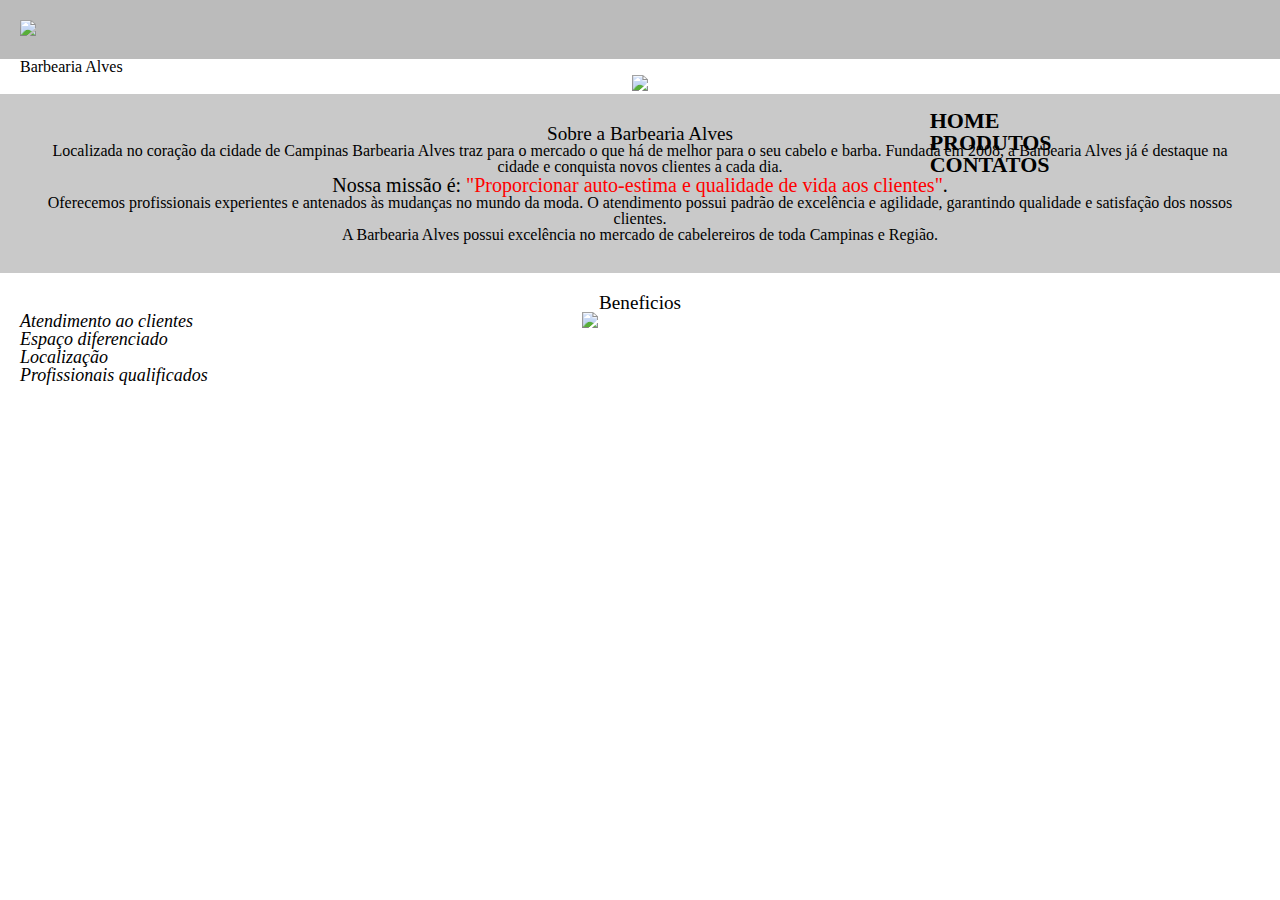
==== BarbeariaAlvesIni/index.html @ 2fd83dec "add header e footer" ====
<!DOCTYPE html>
<html lang="pt-br">
    <head>
        <meta charset="UTF-8">
        <title>Barbearia Alves</title>
        <link rel="stylesheet" href="reset.css">
        <link rel="stylesheet" href="style.css"> 
 
    </head>

    <body>

        <header>
            <div class="caixa">
                <h1><img src="logo.png" style="width: 15%; padding: 20px;"></h1>
            
                <nav>
                    <ul>
                        <li><a href="index.html">Home</a></li>
                        <li><a href="produtos.html">Produtos</a></li>
                        <li><a href="contatos.html">Contatos</a></li>
                    </ul>
                </nav>
            </div>
        </header>
        
        <h1 class="titulo-principal">Barbearia Alves</h1>
        

        <div class="img">
            <img src="banner.png" style="width: 42%;">
        </div>

        <div class="apresentacao">
        <h2 class="titulo-centralizado">Sobre a Barbearia Alves</h2>

            <p>Localizada no coração da cidade de Campinas <strong>Barbearia Alves</strong> traz para o mercado o que há de melhor para o seu cabelo e barba. 
            Fundada em 2008, a Barbearia Alves já é destaque na cidade e conquista novos clientes a cada dia.</p>

            <p style="font-size: 20px;"><em>Nossa missão é: <strong>"Proporcionar auto-estima e qualidade de vida aos clientes"</strong>.</em></p>

            <p>Oferecemos profissionais experientes e antenados às mudanças no mundo da moda. 
            O atendimento possui padrão de excelência e agilidade, garantindo qualidade e satisfação dos nossos clientes.</p>
            
            <em><p>A Barbearia Alves possui excelência no mercado de cabelereiros de toda Campinas e Região.</p></em>
        </div>

        <div class="beneficios">
            <h3 class="titulo-centralizado">Beneficios</h3>
            <ul>
                <li class="itens">Atendimento ao clientes</li>
                <li class="itens">Espaço diferenciado</li>
                <li class="itens">Localização </li>
                <li class="itens">Profissionais qualificados</li>
            </ul>    
            <img src="tes.png" class="imagembeneficios">
        </div>
        

    </body>

</html>
---- BarbeariaAlvesIni/style.css ----
p{
    text-align: center
}

.titulo-centralizado{
    text-align: center;
    font-size: 120%;
}

.apresentacao{
    background: #c9c9c9;
    padding: 30px;
}

em strong{
    text-align: start;
    color: #ff0000;
}

em p{
    text-align: center;
}

.itens{
    font-style: italic;
}

.beneficios{
    background: #FFFFFF;
    padding: 20px;
}

ul{
    font-size: large;
    display: inline-block;
    vertical-align: top;
    width: 20%;
    margin-right: 25%;
    
}

.img{
    text-align: center;
    width: 100%;
    
}

.imagembeneficios{
    width: 36%;
    
}

.titulo-principal{
    padding-left: 20px;
}

header{
    background: #BBBBBB;
    
}

nav li{
    display: inline;
    margin: 0 0 0 15px;
}

nav a{
    text-transform: uppercase;
    color: #000000;
    font-weight: bold;
    font-size: 22px;
    text-decoration: none;
    
}

nav a:hover{
    color: #b30000;
}

nav{
    position: absolute;
    top: 110px;
    right: 0px;
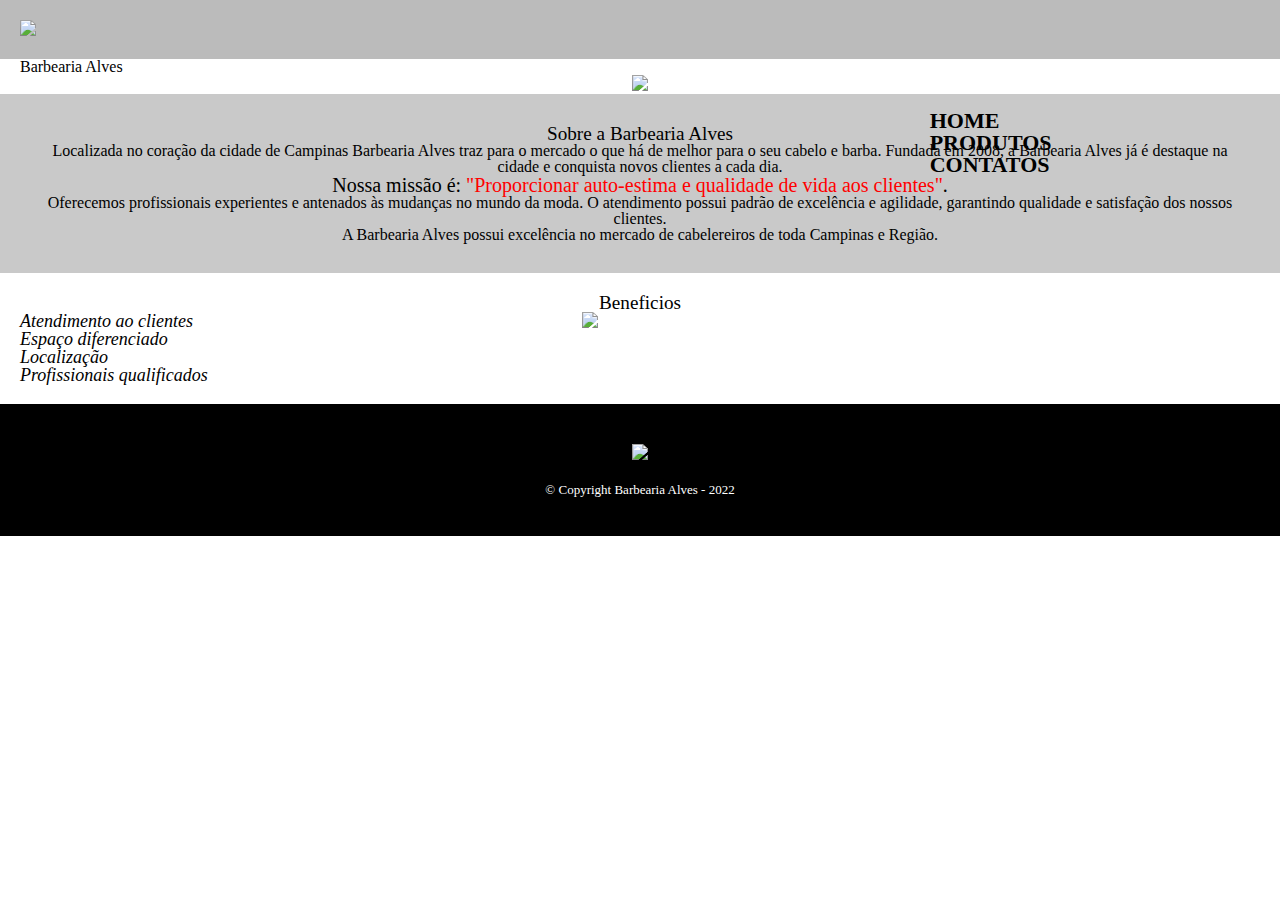
==== commit 7ebd7c38: "att" ====
--- a/BarbeariaAlvesIni/index.html
+++ b/BarbeariaAlvesIni/index.html
@@ -56,6 +56,10 @@
             <img src="tes.png" class="imagembeneficios">
         </div>
         
+        <footer>
+            <img src="logo.png" style="width: 14%;">
+            <p class="copyright">&copy; Copyright Barbearia Alves - 2022</p>
+        </footer>
 
     </body>
 
--- a/BarbeariaAlvesIni/style.css
+++ b/BarbeariaAlvesIni/style.css
@@ -54,14 +54,14 @@
     padding-left: 20px;
 }
 
+nav li{
+    display: inline;
+    margin: 0 0 0 15px;
+}
+
 header{
     background: #BBBBBB;
     
-}
-
-nav li{
-    display: inline;
-    margin: 0 0 0 15px;
 }
 
 nav a{
@@ -80,4 +80,17 @@
 nav{
     position: absolute;
     top: 110px;
-    right: 0px;+    right: 0px;
+}
+
+footer{
+    text-align: center;
+    background:#000000;
+    padding: 40px;
+}
+
+.copyright{
+    color: #FFFFFF;
+    font-size: 13px;
+    margin: 20px 0 0;
+}